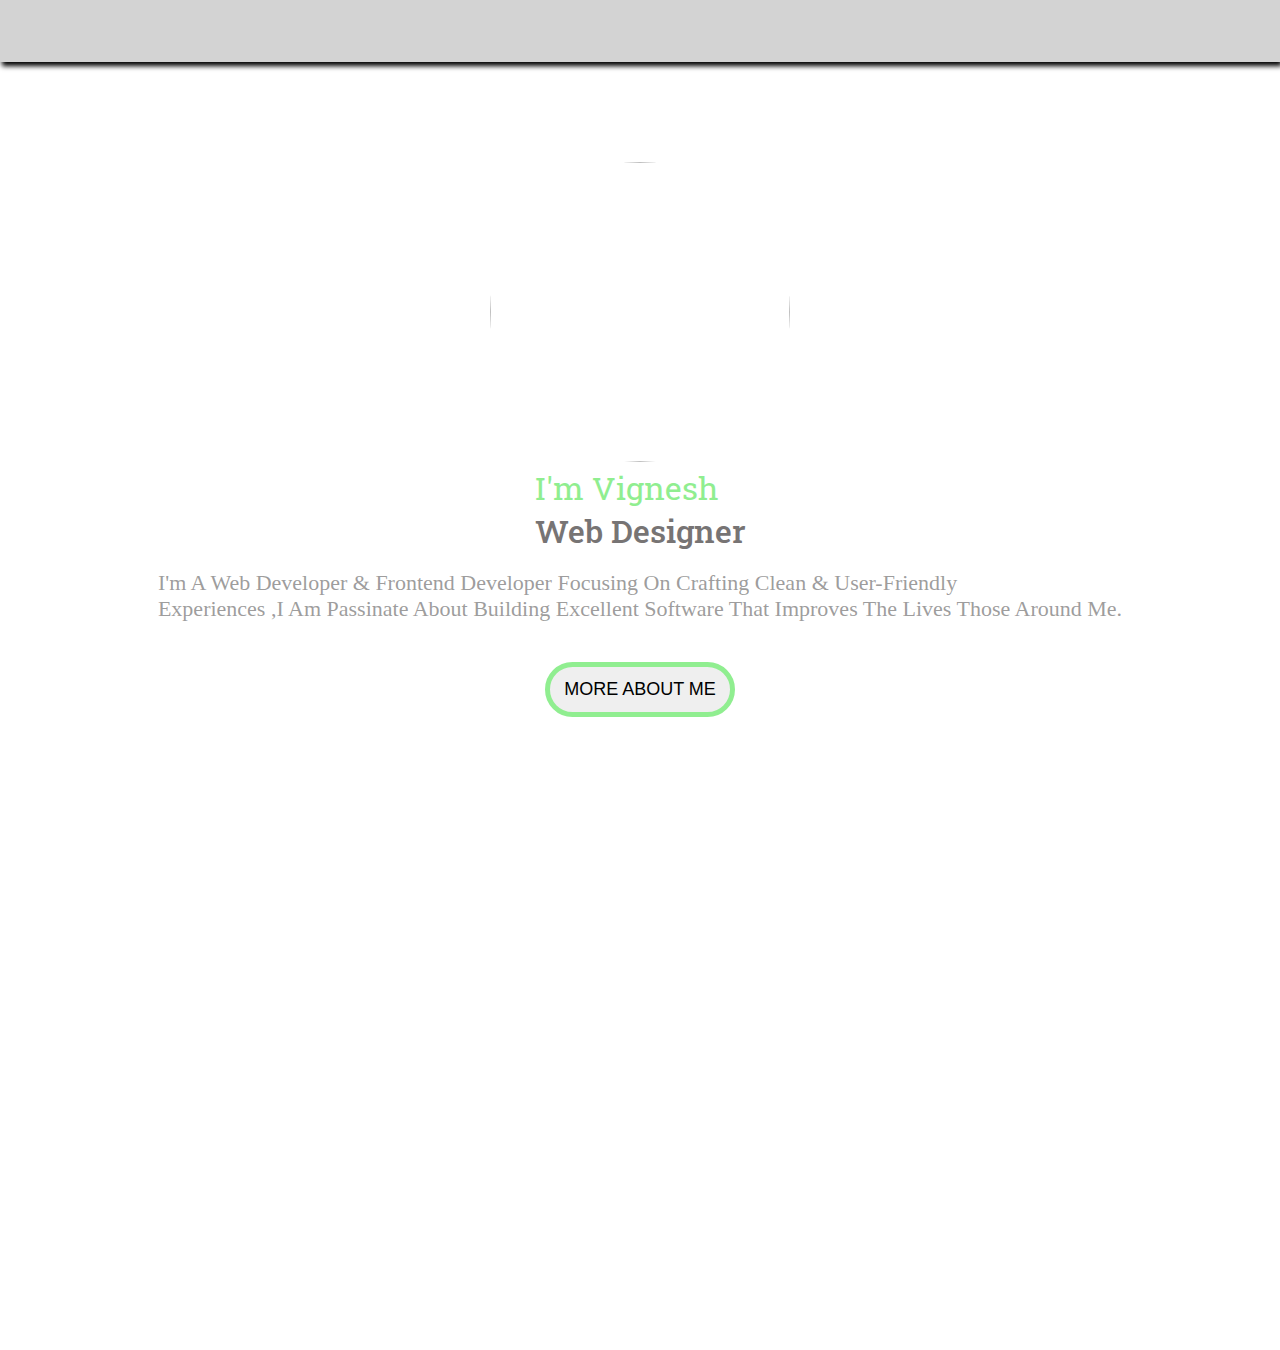
==== index.html @ 2969ec4e "Add files via upload" ====
<!DOCTYPE html>
<html>
<head>
    <meta charset='utf-8'>
    <meta http-equiv='X-UA-Compatible' content='IE=edge'>
    <title>Page Title</title>
    <meta name='viewport' content='width=device-width, initial-scale=1'>
    <link rel='stylesheet' type='text/css' media='screen' href='home.css'>
    <link rel="preconnect" href="https://fonts.googleapis.com">
<link rel="preconnect" href="https://fonts.gstatic.com" crossorigin>
<link href="https://fonts.googleapis.com/css2?family=Roboto+Slab&display=swap" rel="stylesheet">
    <script src='main.js'></script>
</head>
<body>  
    <section class="home">
        <div class="navbar" id="mySidenav"> 
            <nav>
                <ul>
                    <li><a href="index.html"><span class="iconify" data-icon="clarity:home-solid"></span></a></li>
                    <li><a href="about.html"><span class="iconify" data-icon="bi:person-fill"></span></a></li>
                    <li><a href="portfolio.html"><span class="iconify" data-icon="dashicons:portfolio"></span></a></li>
                    <li><a href="blog.html"><span class="iconify" data-icon="bx:bxl-blogger"></span></a></li>
                    <li><a href="contact.html"><span class="iconify" data-icon="bx:bxs-contact"></span></a></li>
                </ul>
            </nav>   
        </div>
    <div class="main-container">
        <div class="images"> 
            <img src="photos/man.jpg">
        </div>
        <div class="container-1">
           <p class="p1">i'm vignesh<br><span class="span1">web designer</span></p>
        </div>
        <div class="container-2">
            <p class="p2">i'm a web developer & frontend developer focusing on crafting clean & user-friendly<br> experiences ,i am passinate about building excellent software that improves the lives those around me.</p>
        </div>
        <div class="container-3">
            <a href="about.html"><button class="button1">
                more about me
            </button></a>
        </div>
    </div>
    </section>
    <script src="https://code.iconify.design/2/2.0.3/iconify.min.js"></script>
</body>
</html>
---- home.css ----
*{
    padding: 0;
    margin: 0;
    box-sizing: border-box;
}
body{
    height: 150vh;
}
.home{
    position: relative;
}
#mySidenav{
    text-transform: uppercase;
    text-align:left;
    background-color: lightgray;
    width: 100%;
    box-shadow: 2px 4px 5px ;
}
.navbar{
    display: flex;
    justify-content: flex-end;
    padding: 12px 14px;
}
.navbar ul li{
    list-style-type: none;
    display: inline-block;
}
ul li a{
    font-size: 34px;
    text-decoration: none;
    color: black;
    text-transform: capitalize;
    transition: 0.5s;
}
ul li a:hover{
    color: lime;
}
#mySidenav{
    position: absolute;
    text-transform: relative;
    text-align:left;
    background-color: lightgray;
    width: 100%;
    box-shadow: 2px 4px 5px;

}
.main-container{
    display:flex;
    align-items:center;
    justify-content:center;
    flex-direction:column;
    height: 100vh;
}
.images img{
    height: 300px;
    width: 300px;
    border-radius: 50%;
}
.container-1{
    margin-bottom: 18px;
}
.container-2{
    margin-bottom: 18px;
}
.container-3{
      margin: 22px;
}
.p1{
    font-family: 'Roboto Slab', serif;
    font-size: 32px;
    text-transform: capitalize;
    color: lightgreen;
}
.p2{
    color: rgba(148, 147, 147, 0.911);
}
.span1{
    color: rgb(119, 116, 116);
    font-weight: 500;
}
.p2{
    font-size:22px;
    text-transform: capitalize;
}
.button1{
    padding: 12px 14px;
    border-radius: 50px;
    outline: none;
    font-size: 18px;
    text-transform: uppercase;
    border: 5px solid lightgreen;
    transition: 0.8s;
   
}
.button1:hover{
    background-color: rgb(27, 223, 27);
    color: #fff;   
}
.iconify{
    font-size: 24px;
    margin: 5px 8px;
}
@media only screen and (max-width:787px){
    body{
        width: 100%;
        height:auto;
    }  
    .images img{
        height: 150px;
        width: 150px;
        border-radius: 50%;
    } 
    .p1{
        font-size: 28px;  
    }
    .p2{
        font-size: 18px;
        padding: 20px;
        font-family: 'Poppins', sans-serif;
    }
    .button1{
        padding: 8px 10px;
        font-size: 20px;
    }
    .iconify{
        font-size: 18px;
        padding: 0;
    }
}
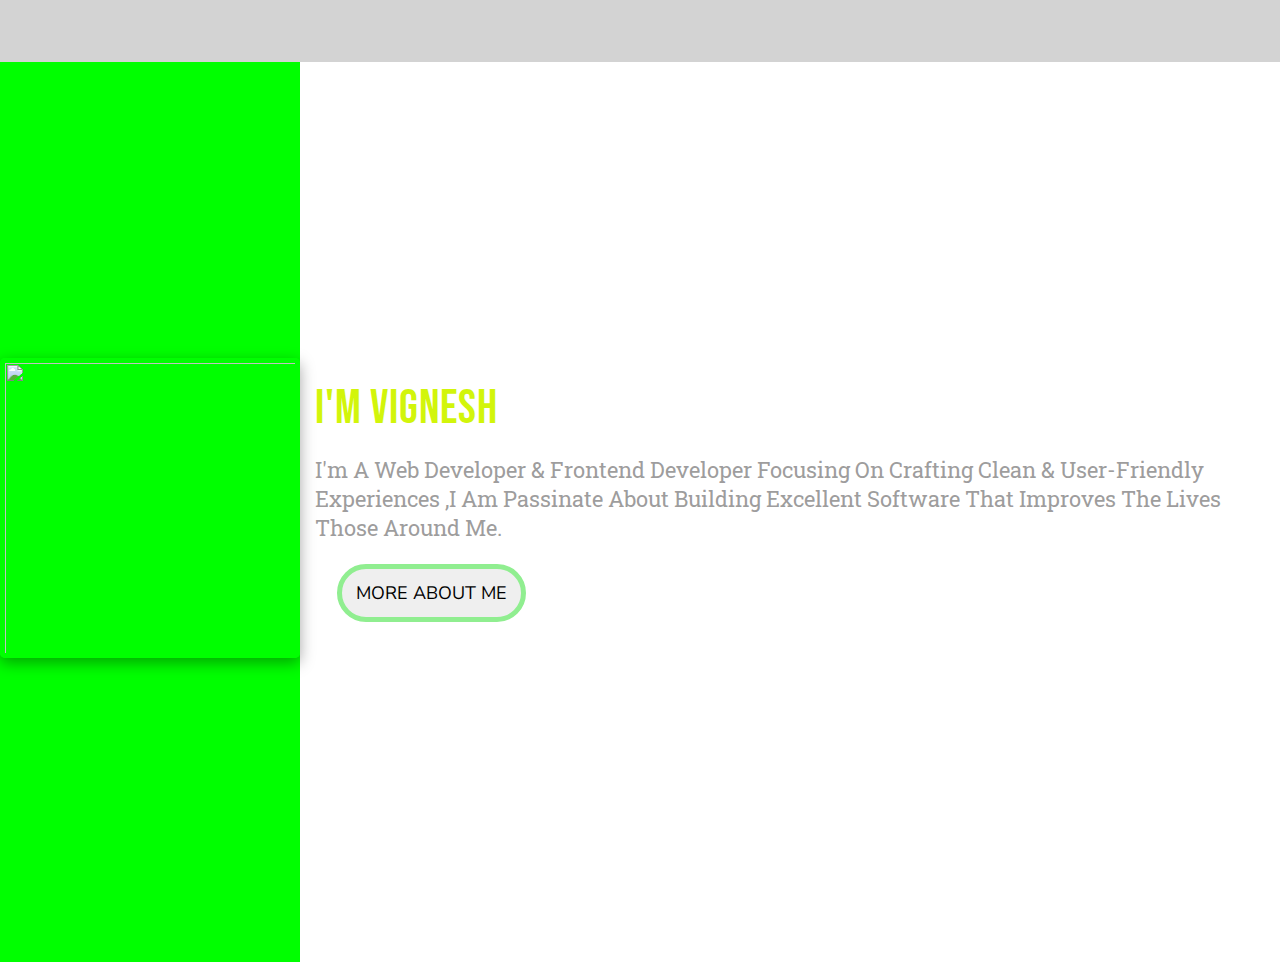
==== commit b9067b92: "Add files via upload" ====
--- a/index.html
+++ b/index.html
@@ -1,46 +1,75 @@
 <!DOCTYPE html>
 <html>
-<head>
-    <meta charset='utf-8'>
-    <meta http-equiv='X-UA-Compatible' content='IE=edge'>
+  <head>
+    <meta charset="utf-8" />
+    <meta http-equiv="X-UA-Compatible" content="IE=edge" />
     <title>Page Title</title>
-    <meta name='viewport' content='width=device-width, initial-scale=1'>
-    <link rel='stylesheet' type='text/css' media='screen' href='home.css'>
-    <link rel="preconnect" href="https://fonts.googleapis.com">
-<link rel="preconnect" href="https://fonts.gstatic.com" crossorigin>
-<link href="https://fonts.googleapis.com/css2?family=Roboto+Slab&display=swap" rel="stylesheet">
-    <script src='main.js'></script>
-</head>
-<body>  
+    <meta name="viewport" content="width=device-width, initial-scale=1" />
+    <link rel="stylesheet" type="text/css" media="screen" href="home.css" />
+    <link rel="preconnect" href="https://fonts.googleapis.com" />
+    <link rel="preconnect" href="https://fonts.gstatic.com" crossorigin />
+    <link
+      href="https://fonts.googleapis.com/css2?family=Roboto+Slab&display=swap"
+      rel="stylesheet"
+    />
+    <script src="main.js"></script>
+  </head>
+  <body>
     <section class="home">
-        <div class="navbar" id="mySidenav"> 
-            <nav>
-                <ul>
-                    <li><a href="index.html"><span class="iconify" data-icon="clarity:home-solid"></span></a></li>
-                    <li><a href="about.html"><span class="iconify" data-icon="bi:person-fill"></span></a></li>
-                    <li><a href="portfolio.html"><span class="iconify" data-icon="dashicons:portfolio"></span></a></li>
-                    <li><a href="blog.html"><span class="iconify" data-icon="bx:bxl-blogger"></span></a></li>
-                    <li><a href="contact.html"><span class="iconify" data-icon="bx:bxs-contact"></span></a></li>
-                </ul>
-            </nav>   
+      <div class="navbar" id="mySidenav"> 
+        <nav>
+            <ul>
+                <li><a href="index.html"><span class="iconify" data-icon="clarity:home-solid"></span></a></li>
+                <li><a href="about.html"><span class="iconify" data-icon="bi:person-fill"></span></a></li>
+                <li><a href="portfolio.html"><span class="iconify" data-icon="dashicons:portfolio"></span></a></li>
+                <li><a href="blog.html"><span class="iconify" data-icon="bx:bxl-blogger"></span></a></li>
+                <li><a href="contact.html"><span class="iconify" data-icon="bx:bxs-contact"></span></a></li>
+            </ul>
+        </nav>   
+    </div>
+      <div class="main_container">
+          <div class="circle1">
+
+          </div>
+          <div class="circle2"> 
+
+          </div>
+        <div class="subcontainer_1">
+          <div class="images">
+            <img src="photos/man.jpg" />
+          </div>
         </div>
-    <div class="main-container">
-        <div class="images"> 
-            <img src="photos/man.jpg">
+        <div class="subcontainer_2"> 
+          <div class="container-1">
+            <p class="p1">
+              i'm vignesh<br /><span class="auto-input"></span>
+            </p>
+          </div>
+          <div class="container-2">
+            <p class="p2">
+              i'm a web developer & frontend developer focusing on crafting
+              clean & user-friendly<br />
+              experiences ,i am passinate about building excellent software that
+              improves the lives those around me.
+            </p>
+          </div>
+          <div class="container-3">
+            <a href="about.html"
+              ><button class="button1">more about me</button></a
+            >
+          </div>
         </div>
-        <div class="container-1">
-           <p class="p1">i'm vignesh<br><span class="span1">web designer</span></p>
-        </div>
-        <div class="container-2">
-            <p class="p2">i'm a web developer & frontend developer focusing on crafting clean & user-friendly<br> experiences ,i am passinate about building excellent software that improves the lives those around me.</p>
-        </div>
-        <div class="container-3">
-            <a href="about.html"><button class="button1">
-                more about me
-            </button></a>
-        </div>
-    </div>
+      </div>
     </section>
     <script src="https://code.iconify.design/2/2.0.3/iconify.min.js"></script>
-</body>
-</html> +    <script src="https://cdn.jsdelivr.net/npm/typed.js@2.0.12"></script>
+    <script>
+      var typed = new Typed(".auto-input", {
+        strings: [ "Web Developer", "UI Designer","freelancer"],
+        typeSpeed: 100,
+        backSpeed: 100,
+        loop: true
+      })
+   </script>
+  </body>
+</html>
--- a/home.css
+++ b/home.css
@@ -1,10 +1,12 @@
+@import url('https://fonts.googleapis.com/css2?family=Merriweather:wght@900&family=Nunito+Sans:wght@600&family=Nunito:wght@300&family=Roboto+Slab:wght@200;300;400&display=swap');
+@import url('https://fonts.googleapis.com/css2?family=Bebas+Neue&family=Merriweather:wght@900&family=Nunito+Sans:wght@600&family=Nunito:wght@300&family=Roboto+Slab:wght@200;300;400&display=swap');
 *{
     padding: 0;
     margin: 0;
     box-sizing: border-box;
 }
 body{
-    height: 150vh;
+    height: 100vh;
 }
 .home{
     position: relative;
@@ -14,7 +16,7 @@
     text-align:left;
     background-color: lightgray;
     width: 100%;
-    box-shadow: 2px 4px 5px ;
+    
 }
 .navbar{
     display: flex;
@@ -35,26 +37,32 @@
 ul li a:hover{
     color: lime;
 }
-#mySidenav{
-    position: absolute;
-    text-transform: relative;
-    text-align:left;
-    background-color: lightgray;
-    width: 100%;
-    box-shadow: 2px 4px 5px;
-
-}
-.main-container{
+.main_container{
     display:flex;
     align-items:center;
     justify-content:center;
-    flex-direction:column;
+    flex-direction:row;
     height: 100vh;
+    position: relative;
+}
+.subcontainer_1{
+    margin-right: 15px;
 }
 .images img{
     height: 300px;
     width: 300px;
-    border-radius: 50%;
+    border-radius: 5px;
+    border: 5px solid lime;
+    box-shadow: rgba(0, 0, 0, 0.35) 0px 5px 15px;
+}
+.circle1{
+    position: absolute;
+    height: 100vh;
+    width: 300px;
+    background-color: lime;
+    z-index: -2;
+    left: 0;
+
 }
 .container-1{
     margin-bottom: 18px;
@@ -66,15 +74,20 @@
       margin: 22px;
 }
 .p1{
-    font-family: 'Roboto Slab', serif;
-    font-size: 32px;
+    font-size: 48px;
     text-transform: capitalize;
-    color: lightgreen;
+    color: rgb(210, 245, 11);
+    font-family: 'Bebas Neue', cursive;
+    letter-spacing: 0.8px;
 }
 .p2{
     color: rgba(148, 147, 147, 0.911);
+    font-family: 'Merriweather', serif;
+font-family: 'Nunito', sans-serif;
+font-family: 'Nunito Sans', sans-serif;
+font-family: 'Roboto Slab', serif;
 }
-.span1{
+.auto-input{
     color: rgb(119, 116, 116);
     font-weight: 500;
 }
@@ -90,6 +103,7 @@
     text-transform: uppercase;
     border: 5px solid lightgreen;
     transition: 0.8s;
+    font-family: 'Nunito Sans', sans-serif;
    
 }
 .button1:hover{
@@ -120,10 +134,18 @@
     }
     .button1{
         padding: 8px 10px;
-        font-size: 20px;
+        font-size: 18px;
+        border-color: lime;
     }
     .iconify{
         font-size: 18px;
         padding: 0;
     }
+    .circle1{
+        width: 100px;
+    }
+    .auto-input{
+        color: rgb(119, 116, 116);
+        font-weight: 500;
+    }
 }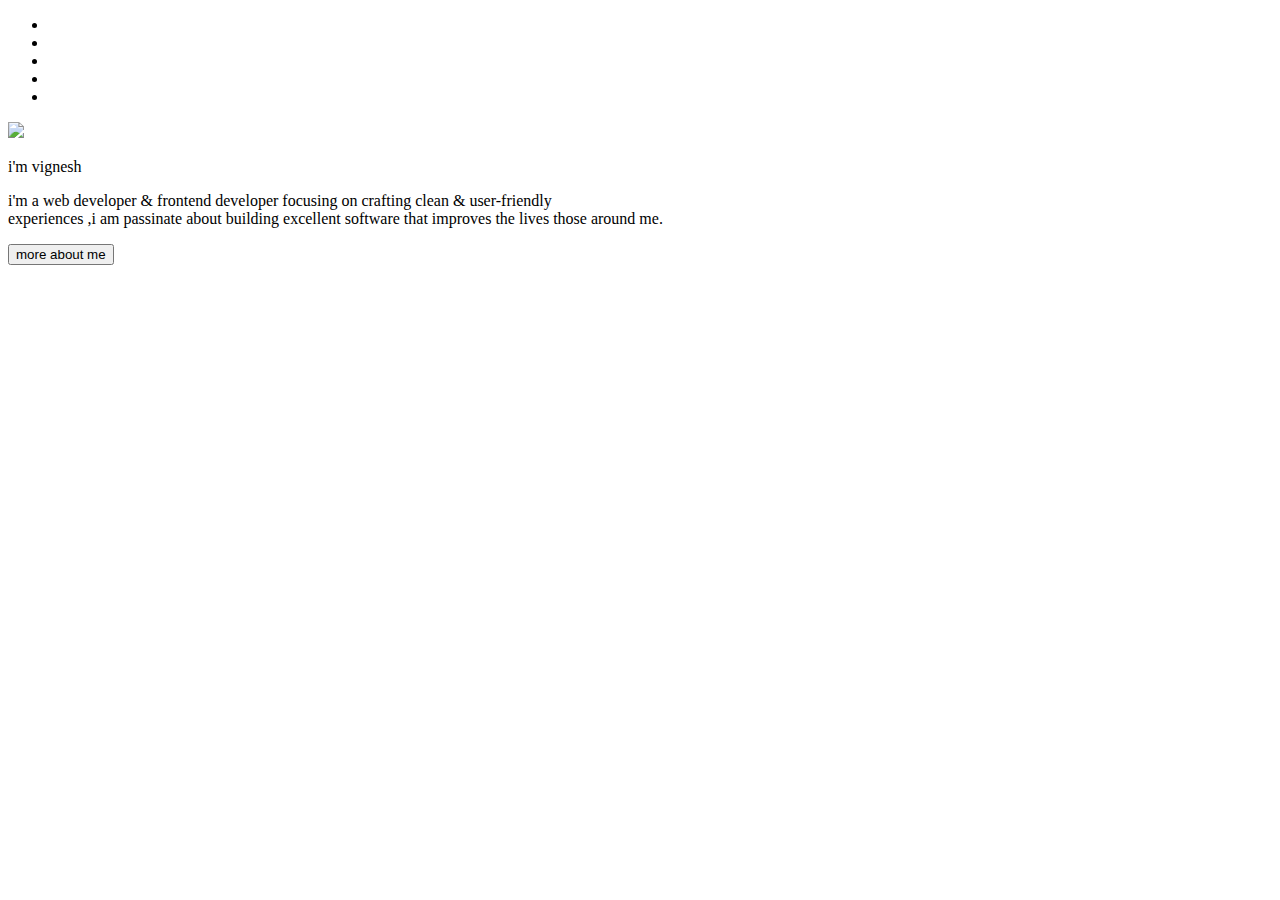
==== commit f457dfb8: "Add files via upload" ====
--- a/index.html
+++ b/index.html
@@ -5,7 +5,7 @@
     <meta http-equiv="X-UA-Compatible" content="IE=edge" />
     <title>Page Title</title>
     <meta name="viewport" content="width=device-width, initial-scale=1" />
-    <link rel="stylesheet" type="text/css" media="screen" href="home.css" />
+    <link rel="stylesheet" type="text/css" media="screen" href="css/home.css" />
     <link rel="preconnect" href="https://fonts.googleapis.com" />
     <link rel="preconnect" href="https://fonts.gstatic.com" crossorigin />
     <link
@@ -19,7 +19,7 @@
       <div class="navbar" id="mySidenav"> 
         <nav>
             <ul>
-                <li><a href="index.html"><span class="iconify" data-icon="clarity:home-solid"></span></a></li>
+                <li><a href="index.html"><span class="iconify active" data-icon="clarity:home-solid"></span></a></li>
                 <li><a href="about.html"><span class="iconify" data-icon="bi:person-fill"></span></a></li>
                 <li><a href="portfolio.html"><span class="iconify" data-icon="dashicons:portfolio"></span></a></li>
                 <li><a href="blog.html"><span class="iconify" data-icon="bx:bxl-blogger"></span></a></li>
@@ -54,9 +54,8 @@
             </p>
           </div>
           <div class="container-3">
-            <a href="about.html"
-              ><button class="button1">more about me</button></a
-            >
+            <a href="about.html">
+              <button class="button1">more about me</button></a>
           </div>
         </div>
       </div>
